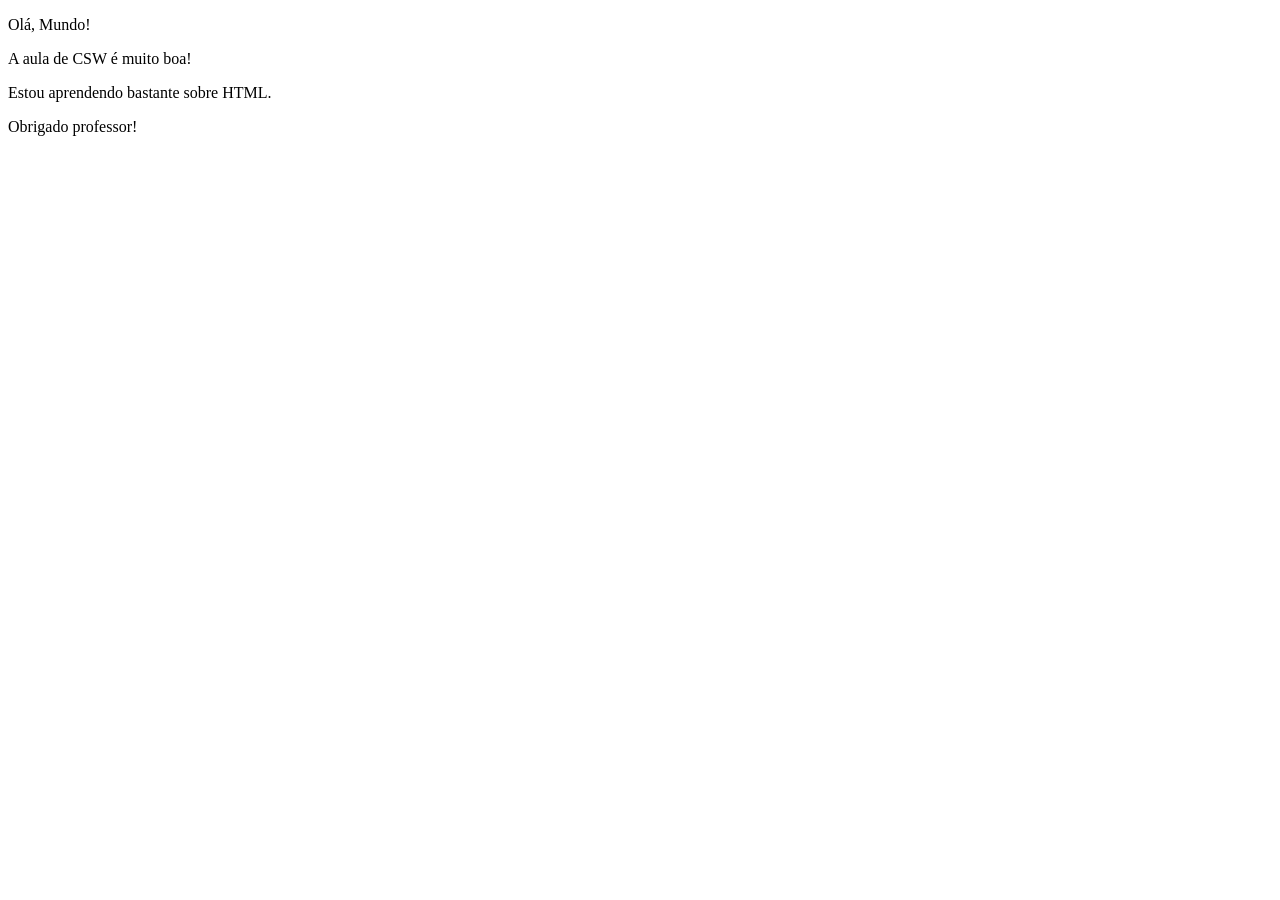
==== aula-01/index.html @ 32cf613c "Add files via upload" ====
<!DOCTYPE html>
<html lang="pt-br"> 
<head>
    <meta charset="UTF-8">
    <meta name="viewport" content="width=device-width, initial-scale=1.0">
    <title>Aula-01</title>
</head>
<body>
    <p>Olá, Mundo!</p>
   <p> A aula de CSW é muito boa! </p>
   <p> Estou aprendendo bastante sobre HTML.</p>
   <p> Obrigado professor!</p>

</body>
</html>
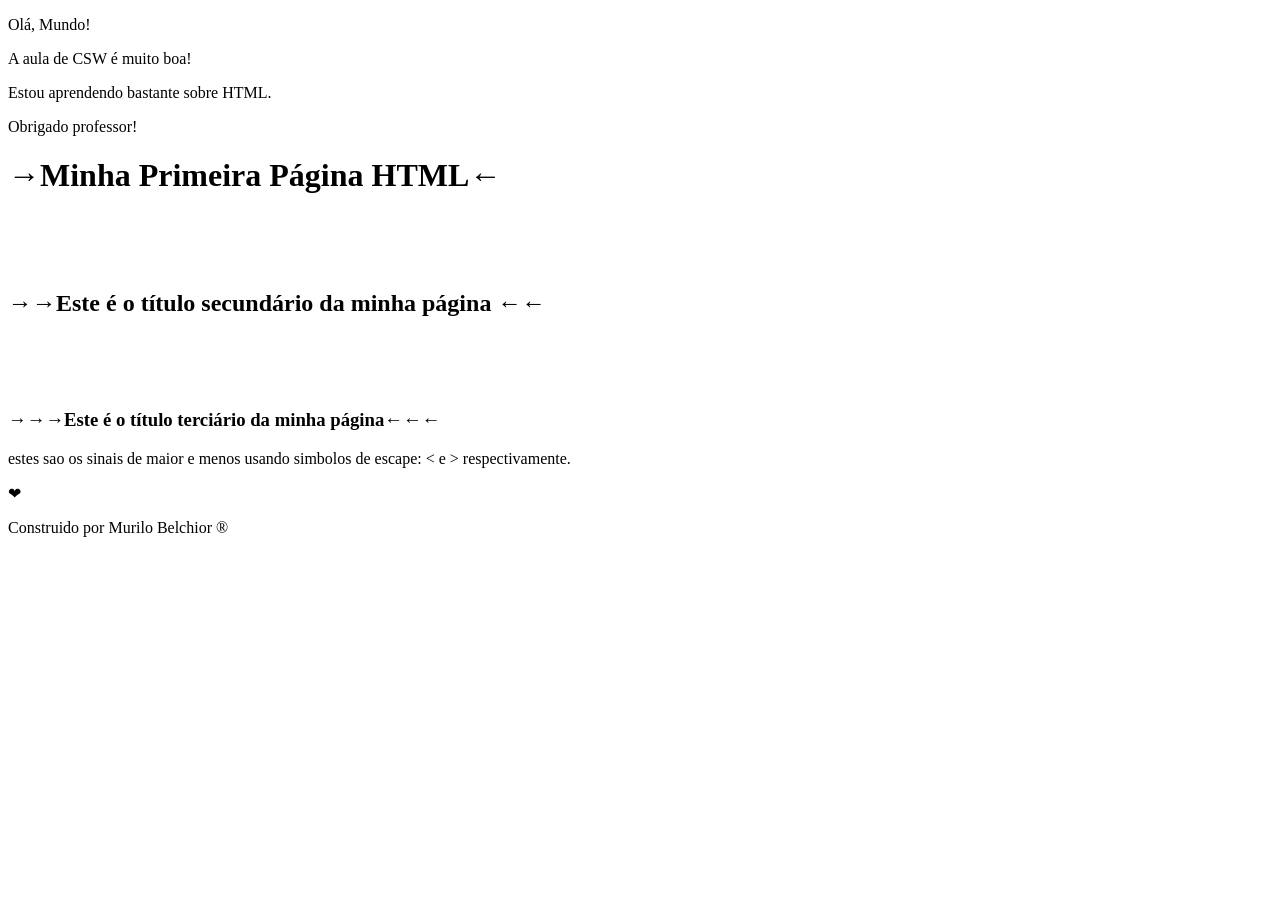
==== commit 4b510d0b: "Add files via upload" ====
--- a/aula-01/index.html
+++ b/aula-01/index.html
@@ -11,5 +11,25 @@
    <p> Estou aprendendo bastante sobre HTML.</p>
    <p> Obrigado professor!</p>
 
+   <h1>&rarr;Minha Primeira Página HTML&larr;</h1>
+   <br>
+   <br>
+   <br>
+   <H2>&rarr;&rarr;Este é o título secundário da minha página &larr;&larr;</H2>
+   <br>
+   <br>
+   <br>
+   <h3>&rarr;&rarr;&rarr;Este é o título terciário da minha página&larr;&larr;&larr;</h3>
+<p>
+estes sao os sinais de maior e menos usando simbolos de escape: 
+&lt; e &gt; respectivamente.
+
+
+</p>
+<p> &#x2764;</p>
+
+
+
+<p>Construido por Murilo Belchior &reg;</p>
 </body>
 </html> 
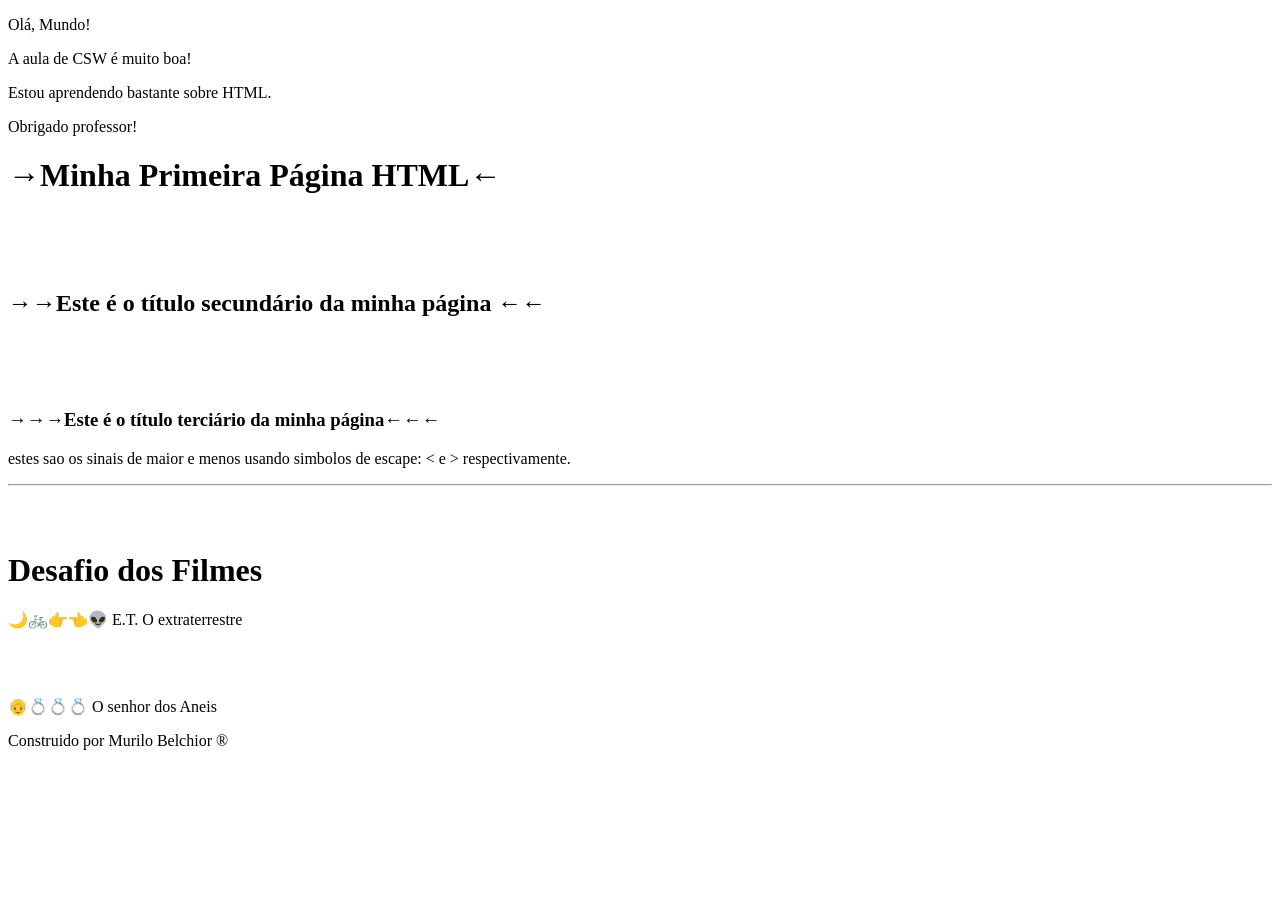
==== commit feb6aec3: "Add files via upload" ====
--- a/aula-01/index.html
+++ b/aula-01/index.html
@@ -26,7 +26,14 @@
 
 
 </p>
-<p> &#x2764;</p>
+<hr>
+<br>
+<br>
+<h1>Desafio dos Filmes</h1>
+<p>&#x1F319;&#x1F6B2;&#x1F449;&#x1F448;&#x1F47D; E.T. O extraterrestre</p>
+<br>
+<br>
+<p>&#x1F474;&#x1F48D;&#x1F48D;&#x1F48D; O senhor dos Aneis </p>
 
 
 
